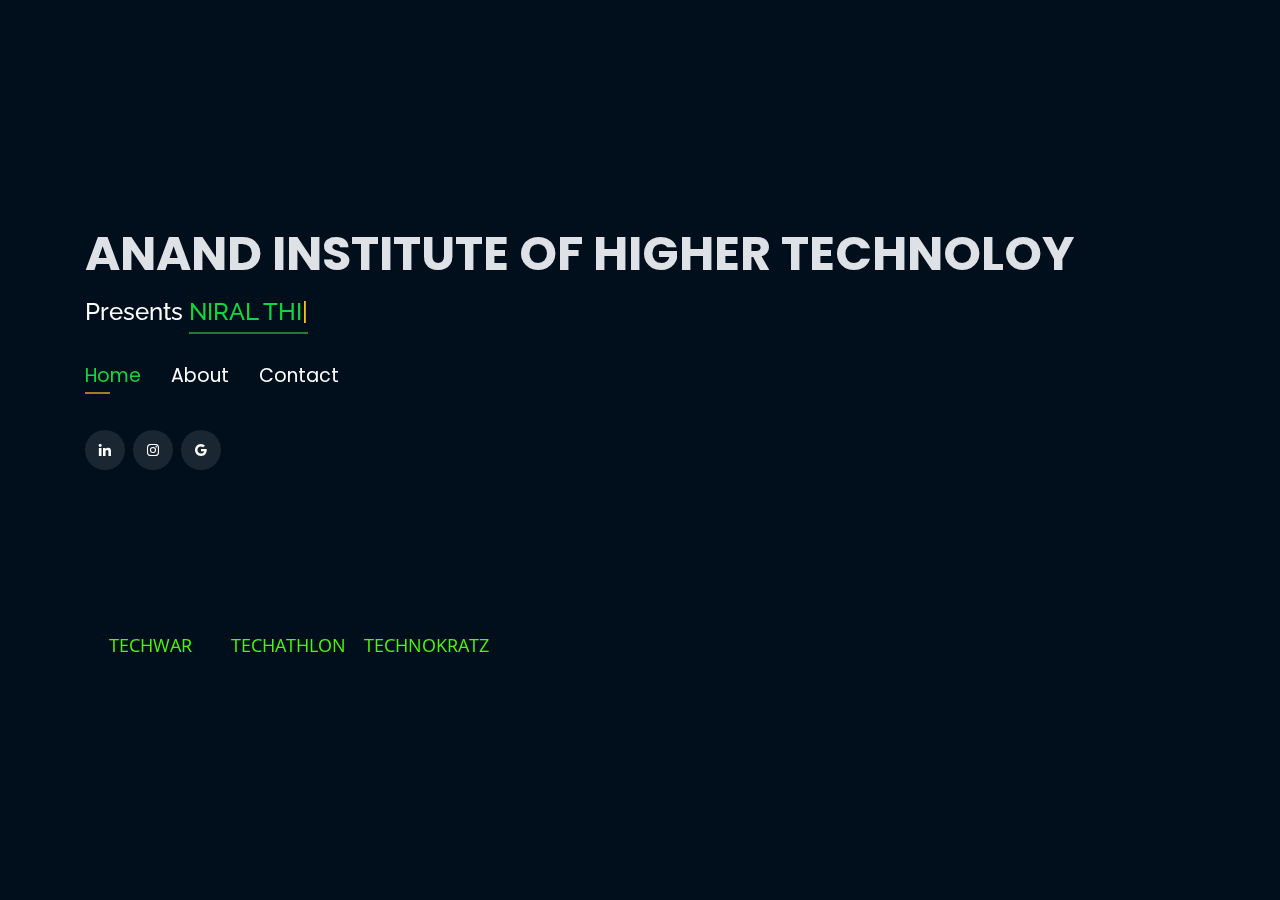
==== main.html @ a432e03e "Add files via upload" ====
<!DOCTYPE html>
<html lang="en">
  
<head>
  <!-- Google Tag Manager -->
  <script>(function(w,d,s,l,i){w[l]=w[l]||[];w[l].push({'gtm.start':
  new Date().getTime(),event:'gtm.js'});var f=d.getElementsByTagName(s)[0],
  j=d.createElement(s),dl=l!='dataLayer'?'&l='+l:'';j.async=true;j.src=
  'https://www.googletagmanager.com/gtm.js?id='+i+dl;f.parentNode.insertBefore(j,f);
  })(window,document,'script','dataLayer','GTM-5BB8W2X');</script>
  
  <!-- End Google Tag Manager -->
  <link rel="icon" type="image/png" href="favicon.png"/>
  <meta charset="utf-8">
  <meta content="width=device-width, initial-scale=1.0" name="viewport">

  <title> AIHT</title>
  <meta content="" name="descriptison">
  <meta content="" name="keywords">
  
  <!-- Google Fonts -->
  <link href="https://fonts.googleapis.com/css?family=Open+Sans:300,300i,400,400i,600,600i,700,700i|Raleway:300,300i,400,400i,500,500i,600,600i,700,700i|Poppins:300,300i,400,400i,500,500i,600,600i,700,700i" rel="stylesheet">

  <!-- Vendor CSS Files -->
  <link href="assets/vendor/bootstrap/css/bootstrap.min.css" rel="stylesheet">
  <link href="assets/vendor/icofont/icofont.min.css" rel="stylesheet">
  <link href="assets/vendor/remixicon/remixicon.css" rel="stylesheet">
  <link href="assets/vendor/owl.carousel/assets/owl.carousel.min.css" rel="stylesheet">
  <link href="assets/vendor/boxicons/css/boxicons.min.css" rel="stylesheet">
  <link href="assets/vendor/venobox/venobox.css" rel="stylesheet">

  <!-- Template Main CSS File -->
  <link href="assets/css/style.css" rel="stylesheet">
  <link href="assets/css/style-2.css" rel="stylesheet">


  <!-- Global site tag (gtag.js) - Google Analytics -->
  <script async src="https://www.googletagmanager.com/gtag/js?id=UA-169007209-3"></script>
  <script>
    window.dataLayer = window.dataLayer || [];
    function gtag(){dataLayer.push(arguments);}
    gtag('js', new Date());

    gtag('config', 'UA-169007209-3');
  </script>
      <style>
       

        .glitch-text {
            font-size: 2rem;
            text-align: center;
            animation: glitch 1s infinite;
        }

        @keyframes glitch {
            5% {
                text-shadow: 2px 2px 0 #ff0000, -2px -2px 0 #00ff00;
            }
            15% {
                text-shadow: -2px -2px 0 #ff0000, 2px 2px 0 #00ff00;
            }
            30% {
                text-shadow: 2px 2px 0 #ff0000, -2px -2px 0 #00ff00;
            }
            30% {
                text-shadow: -2px -2px 0 #ff0000, 2px 2px 0 #00ff00;
            }
            30% {
                text-shadow: 2px 2px 0 #ff0000, -2px -2px 0 #00ff00;
            }
        }
    </style>
</head>
<video autoplay muted loop id="myVideo"><source src="assets/vendor/particles/Background.mp4" type="video/mp4"></video>
<body>
  <noscript><iframe src="https://www.googletagmanager.com/ns.html?id=GTM-5BB8W2X"
  height="0" width="0" style="display:none;visibility:hidden"></iframe></noscript>
  <header id="header" class="header-tops">

    <div class="container">
      

      <h1><a href="index.html"> ANAND INSTITUTE OF HIGHER TECHNOLOY</a></h1>
      <h2 style="color:#fff">Presents <span class="typing" style="color:#12D640"></span></h2>
      <nav class="nav-menu d-none d-lg-block">
        <ul>
            <li class="active"><a href="#header"> <span>Home</span></a></li>
            <li><a href="#about"><span>About</span></a></li>
            <li><a href="#contacts"> <span>Contact</span></a></li>
        </ul>
      </nav>
            
      <div class="social-links">
        <a href="https://www.linkedin.com/school/aiht-anand-institute-of-higher-technology/" target="_blank" class="linkedin"><i class="bx bxl-linkedin"></i></a>
        <!--<a href="https://github.com/Pepperjack-svg" target="_blank" class="github"><i class="bx bxl-github"></i></a>-->
        <a href="https://www.instagram.com/_niral_thiral_2k23/" target="_blank" class="instagram"><i class="bx bxl-instagram"></i></a>
        <a href="mailto:kishore.cyberhakz@gmail.com" target="_blank" class="google"><i class="bx bxl-google"></i></a>
        

      </div>
    
    <div class="Events">
      <a href="techwar.html#techwar" class="glitch-text"target="_self">TECHWAR</a>
      <a href="techathlon.html#techathlon" class="glitch-text">TECHATHLON</a>
      <a href="technokart.html#technokart" class="glitch-text">TECHNOKRATZ</a>
  </div>
    
  </div>

  </div>
  </header>
  <!-- End Header -->

  <!-- ======= About Section ======= -->
  <section id="about" class="about">

    <!-- ======= About Me ======= -->
    <div class="about-me container">

      <div class="section-title">
        <br>
        <h2>DEPARTMENT OF CSE</h2>
      </div>

      <div class="row">
        <div class="col-lg-4" data-aos="fade-right">
          <img src="fav.png" class="img-fluid" alt="">
        </div>
        <div class="col-lg-8 pt-4 pt-lg-0 content" data-aos="fade-left">
          <p>
            "
            Computer Science Engineering (CSE) is an academic programme that integrates the field of Computer Engineering and Computer Science.
            The course contains a plethora of topics but emphasizes the basics of computer programming and networking. 
            We work with hardware, software and software systems, including the theory, design, development, and implementation of software and software systems. 
            It is a realm of invention and application that always pushes you to accomplish more and there is never enough. 
            This field has a long and storied history and has seen many advancements. 
            From these, we should conclude that computer science is a revolutionary field.
            "
          </p>
          <div class="row">
            <div class="col-lg-6">
              <ul>
                 <!--<li> <i class="icofont-rounded-right"></i><strong>Birthday:</strong> 𝚂𝙴𝙿 𝟽,𝟸𝟶𝟶𝟺 </li>-->
                 <!--<li><i class="icofont-rounded-right"></i> <strong>Instagram:</strong> pepper_jack___</li>-->
              </ul>
            </div>
            <div class="col-lg-6">
              <ul>
                <!--<li><i class="icofont-rounded-right"></i> <strong>City:</strong> Chengalpattu, India</li>-->
                <!--<li><i class="icofont-rounded-right"></i> <strong>Email:</strong> kishore.cyberhakz@gmail.com</li>-->
              </ul>
            </div>
          </div>
        </div>
      </div>

    </div><!-- End About Me -->


    <!-- ======= Interests ======= -->
    <div class="interests container">

      <div class="section-title">
        <br>
        <h2>Sponsors</h2>
      </div>
<body>
    <!-- Image 1 -->
    
    <div class="row">
      <div class="col-lg-4" data-aos="fade-right">
        <img src="image1.jpg" class="img-fluid" alt="">
      </div>
      <div class="col-lg-8 pt-4 pt-lg-0 content" data-aos="fade-left">
        <p>
          "
          Poorvika Mobiles, a leading retail chain in South India, specializes in the sale of smartphones and accessories. 
          With an extensive network of stores across states like Tamil Nadu, Karnataka, Andhra Pradesh, Telangana, and Kerala, Poorvika Mobiles caters to a diverse customer base. 
          The stores feature a broad range of mobile phone brands, including popular names like Apple, Samsung, Xiaomi, Oppo, and Vivo. 
          Beyond sales, the company emphasizes customer satisfaction, providing services such as warranty support and repairs. 
          Poorvika Mobiles is known for its commitment to offering both budget and high-end devices, making it a go-to destination for individuals seeking a variety of mobile options. 
          As of my last update in January 2022, for the most recent information,
           it's advisable to check Poorvika Mobiles' official channels.
          "
        </p>
     
    </div>

</body>
  </section>


  <!-- End Interests -->
  <!-- End About Section -->



  <!-- Start Contact Section -->

 
  <section id="contacts" class="contact">
    <div class="container">

      <div class="section-title">
        <h2>Contact</h2>
      </div>

      <div class="row mt-2">

        <div class="col-md-6 d-flex align-items-stretch">
          <div class="info-box">
            <i class="bx bx-map"></i>
            <h3>Address</h3>
            <p>Anand Institute of Higher Technology</p>
            <p>Kalasalingam Nagar, IT Corridor, Old Mahablipuram Road,</p>
            <p>Kazhipattur, Chennai-603103.5</p>
          </div>
        </div>

        <div class="col-md-6 mt-4 mt-md-0 d-flex align-items-stretch">
          <div class="info-box">
            <i class="bx bx-share-alt"></i>
            <h3>Social Profiles</h3>
            <div class="social-links">
              <a href="https://www.linkedin.com/in/roselin-mary-s-6921b264/?utm_source=share&utm_campaign=share_via&utm_content=profile&utm_medium=android_app" target="_blank" class="linkedin"><i class="bx bxl-linkedin"></i></a>
              <!--<a href="https://github.com/Pepperjack-svg" target="_blank" class="github"><i class="bx bxl-github"></i></a>-->
              <a href="mailto:kishore.cyberhakz@gmail.com" target="_blank" class="google"><i class="bx bxl-google"></i></a>

            </div>
          </div>
        </div>

        <div class="col-md-6 mt-4 d-flex align-items-stretch">
          <div class="info-box">
            <i class="bx bx-envelope"></i>
            <h3>Email</h3>
            <p>kishore.cyberhakz@gmail.com</p>
          </div>
        </div>
        <div class="col-md-6 mt-4 d-flex align-items-stretch">
          <div class="info-box">
            <i class="bx bx-phone-call"></i>
            <h3>Contact</h3>
            <p>044-27471330</p>
          </div>
        </div>
      </div>
      <!-- <div id="sfczmlqxr5caww28rswrt8849ghbekgnh3j" ></div><script type="text/javascript" src="https://counter1.stat.ovh/private/counter.js?c=zmlqxr5caww28rswrt8849ghbekgnh3j&down=async" async></script><noscript><a href="https://www.freecounterstat.com" title="free web counter"><img src="https://counter1.stat.ovh/private/freecounterstat.php?c=zmlqxr5caww28rswrt8849ghbekgnh3j" border="0" title="free web counter" alt="free web counter" style="visibility: none;"></a></noscript> -->
    </div>
  </section>
  <!-- End Contact Section -->

  <!-- Vendor JS Files -->
  <script src="assets/vendor/jquery/jquery.min.js"></script>
  <script src="assets/vendor/bootstrap/js/bootstrap.bundle.min.js"></script>
  <script src="assets/vendor/jquery.easing/jquery.easing.min.js"></script>
  <script src="assets/vendor/php-email-form/validate.js"></script>
  <script src="assets/vendor/waypoints/jquery.waypoints.min.js"></script>
  <script src="assets/vendor/counterup/counterup.min.js"></script>
  <script src="assets/vendor/owl.carousel/owl.carousel.min.js"></script>
  <script src="assets/vendor/isotope-layout/isotope.pkgd.min.js"></script>
  <script src="assets/vendor/venobox/venobox.min.js"></script>
  <script src="assets/vendor/typed.js/typed.min.js"></script>
  <script type="text/javascript">
    var typed = new Typed('.typing',{
      strings: [ "NIRAL THIRAL"],
      loop: true,
      typeSpeed: 65,
      backSpeed: 65
    });
  </script>

  <!-- Template Main JS File -->
  <script src="assets/js/main.js"></script>

</body>

</html>
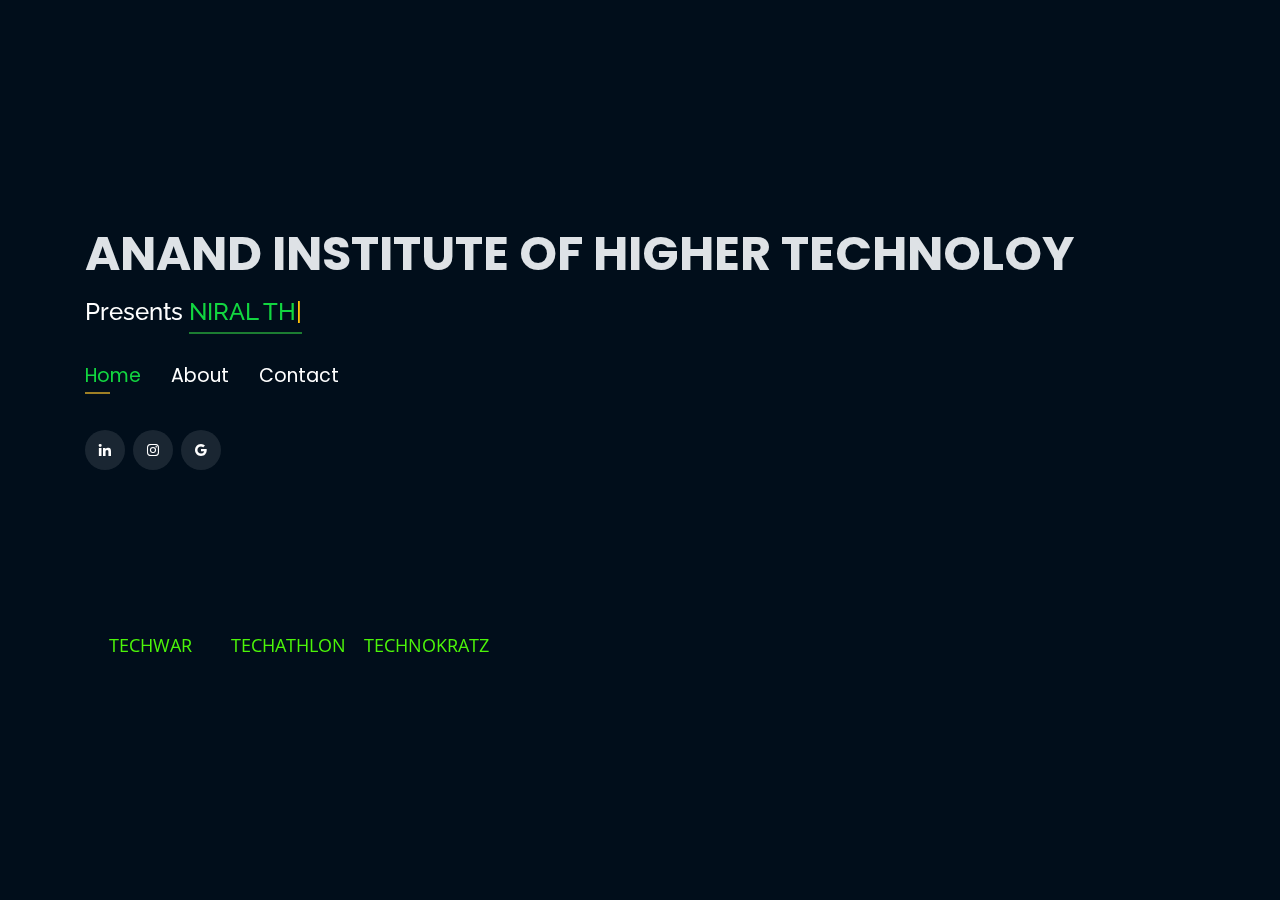
==== commit 314e8941: "Update main.html" ====
--- a/main.html
+++ b/main.html
@@ -43,6 +43,33 @@
 
     gtag('config', 'UA-169007209-3');
   </script>
+  <head>
+    <meta charset="UTF-8">
+    <meta name="viewport" content="width=device-width, initial-scale=1.0">
+    <title>Your Website</title>
+    <script src="https://code.jquery.com/jquery-3.6.4.min.js"></script>
+    <script>
+      $(document).ready(function() {
+        // Disable right-click on the page
+        $(document).on('contextmenu', function() {
+          alert('Right-click is disabled on this page.');
+          return false;
+        });
+  
+        // Detect specific key combinations
+        $(document).on('keydown', function(e) {
+          // Check for Ctrl+Shift+I (Windows/Linux) or Command+Option+I (Mac)
+          if ((e.ctrlKey || e.metaKey) && e.shiftKey && e.key === 'I') {
+            alert('Developer tools are not allowed on this page.');
+            e.preventDefault();
+            return false;
+          }
+        });
+      });
+    </script>
+  </head>
+  <body>
+
       <style>
        
 
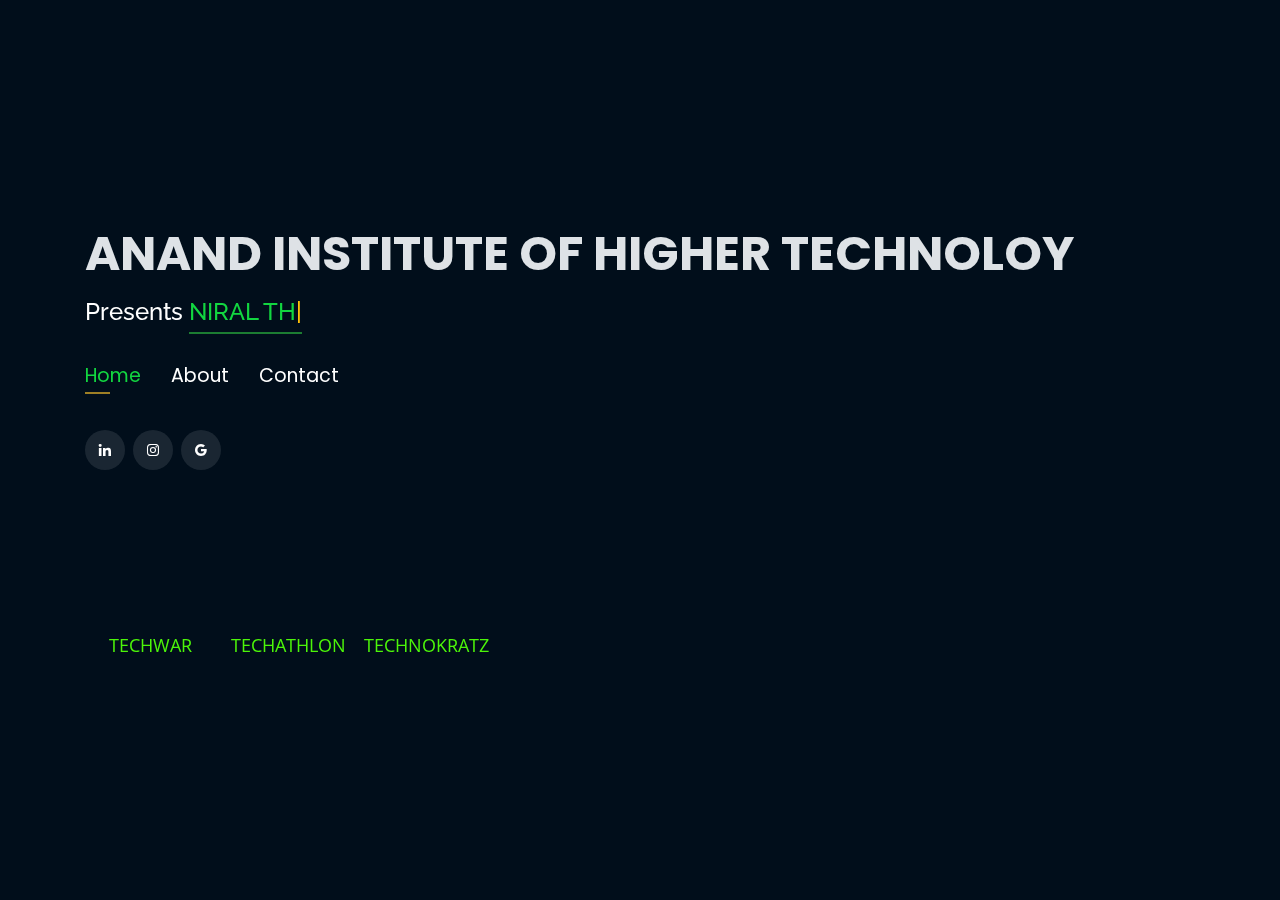
==== commit 98a65c30: "Update main.html" ====
--- a/main.html
+++ b/main.html
@@ -52,7 +52,6 @@
       $(document).ready(function() {
         // Disable right-click on the page
         $(document).on('contextmenu', function() {
-          alert('Right-click is disabled on this page.');
           return false;
         });
   
@@ -98,7 +97,7 @@
         }
     </style>
 </head>
-<video autoplay muted loop id="myVideo"><source src="assets/vendor/particles/Background.mp4" type="video/mp4"></video>
+<video autoplay muted loop id="myVideo"><source src="assets/vendor/particles/bk.mp4" type="video/mp4"></video>
 <body>
   <noscript><iframe src="https://www.googletagmanager.com/ns.html?id=GTM-5BB8W2X"
   height="0" width="0" style="display:none;visibility:hidden"></iframe></noscript>
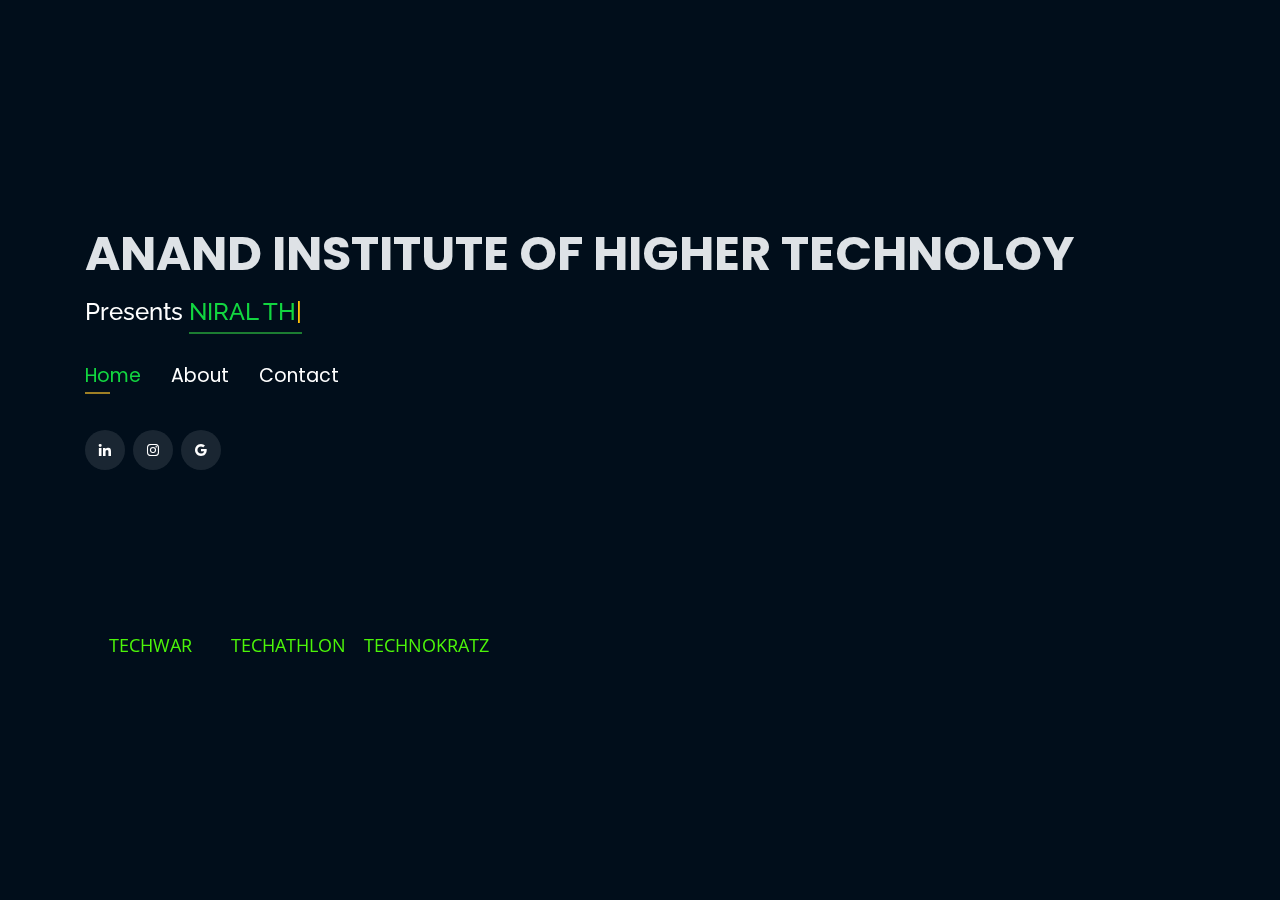
==== commit 7aa72f13: "Update main.html" ====
--- a/main.html
+++ b/main.html
@@ -106,7 +106,7 @@
     <div class="container">
       
 
-      <h1><a href="index.html"> ANAND INSTITUTE OF HIGHER TECHNOLOY</a></h1>
+      <h1><a href="main.html"> ANAND INSTITUTE OF HIGHER TECHNOLOY</a></h1>
       <h2 style="color:#fff">Presents <span class="typing" style="color:#12D640"></span></h2>
       <nav class="nav-menu d-none d-lg-block">
         <ul>
@@ -154,8 +154,7 @@
         </div>
         <div class="col-lg-8 pt-4 pt-lg-0 content" data-aos="fade-left">
           <p>
-            "
-            Computer Science Engineering (CSE) is an academic programme that integrates the field of Computer Engineering and Computer Science.
+            "Computer Science Engineering (CSE) is an academic programme that integrates the field of Computer Engineering and Computer Science.
             The course contains a plethora of topics but emphasizes the basics of computer programming and networking. 
             We work with hardware, software and software systems, including the theory, design, development, and implementation of software and software systems. 
             It is a realm of invention and application that always pushes you to accomplish more and there is never enough. 
@@ -250,7 +249,7 @@
             <div class="social-links">
               <a href="https://www.linkedin.com/in/roselin-mary-s-6921b264/?utm_source=share&utm_campaign=share_via&utm_content=profile&utm_medium=android_app" target="_blank" class="linkedin"><i class="bx bxl-linkedin"></i></a>
               <!--<a href="https://github.com/Pepperjack-svg" target="_blank" class="github"><i class="bx bxl-github"></i></a>-->
-              <a href="mailto:kishore.cyberhakz@gmail.com" target="_blank" class="google"><i class="bx bxl-google"></i></a>
+              <a href="mailto:niralthiral.2k23@gmail.com" target="_blank" class="google"><i class="bx bxl-google"></i></a>
 
             </div>
           </div>
@@ -260,7 +259,7 @@
           <div class="info-box">
             <i class="bx bx-envelope"></i>
             <h3>Email</h3>
-            <p>kishore.cyberhakz@gmail.com</p>
+            <p>niralthiral.2k23@gmail.com</p>
           </div>
         </div>
         <div class="col-md-6 mt-4 d-flex align-items-stretch">
